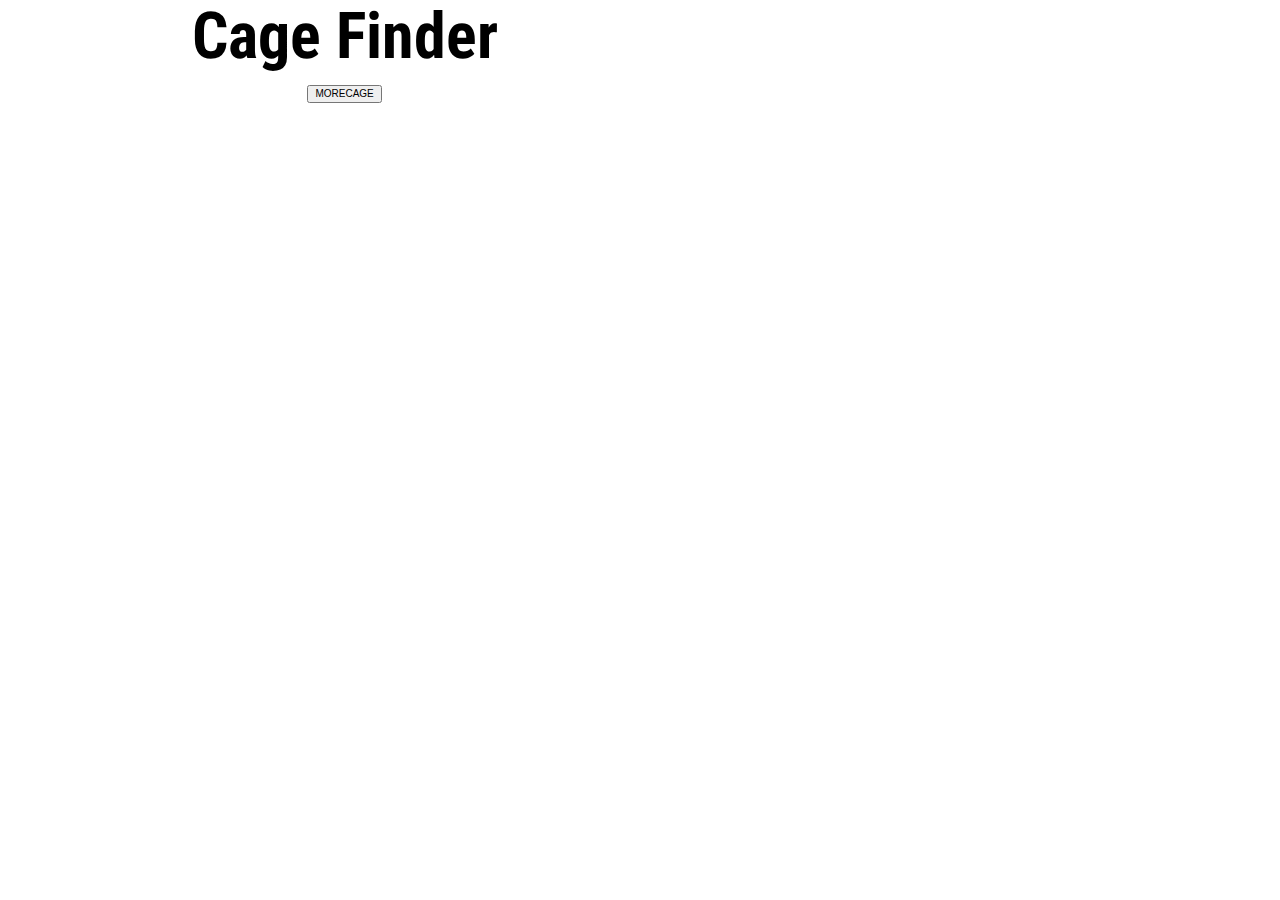
==== cageFinder.html @ 124b75aa "prgress on cage finder" ====
<!doctype html>
<html lang="en">
<head>
  <meta charset="UTF-8">
  <title>Cage Finder</title>
  <link rel="stylesheet" href="./styles/styles.css">
</head>
<body class="cageBody">
    <div class="cageWrapper">
  <header class="cageHeader">
      <h1 id="page-title">Cage Finder</h1>
      <p>Serving all your Nicholas Cage needs since July 2021</p>

        <label for="cageButton"></label>
        <button id="cageButton">MORE<span>CAGE</span></button>
  </header>

  <!-- cage load spinner -->

  <img src="./assets/cageImages/41AUw0wNduL._AC_.png" class="cageLoaderImage" alt="">

  <main class="cageMain">
    <ul class="cageUl" id="movies">

    </ul>
  </main>
  <script src="./script/cageFinder.js"></script>

    </div>
</body>
</html>
---- styles/styles.css ----
@import url("https://fonts.googleapis.com/css2?family=Roboto+Condensed:wght@300;400;700&family=Source+Sans+Pro:wght@300;400;700&display=swap");
html {
  line-height: 1.15;
  -ms-text-size-adjust: 100%;
  -webkit-text-size-adjust: 100%;
}

body {
  margin: 0;
}

article,
aside,
footer,
header,
nav,
section {
  display: block;
}

h1 {
  font-size: 2em;
  margin: 0.67em 0;
}

figcaption,
figure,
main {
  display: block;
}

figure {
  margin: 1em 40px;
}

hr {
  -webkit-box-sizing: content-box;
          box-sizing: content-box;
  height: 0;
  overflow: visible;
}

pre {
  font-family: monospace, monospace;
  font-size: 1em;
}

a {
  background-color: transparent;
  -webkit-text-decoration-skip: objects;
}

abbr[title] {
  border-bottom: none;
  text-decoration: underline;
  -webkit-text-decoration: underline dotted;
          text-decoration: underline dotted;
}

b,
strong {
  font-weight: inherit;
}

b,
strong {
  font-weight: bolder;
}

code,
kbd,
samp {
  font-family: monospace, monospace;
  font-size: 1em;
}

dfn {
  font-style: italic;
}

mark {
  background-color: #ff0;
  color: #000;
}

small {
  font-size: 80%;
}

sub,
sup {
  font-size: 75%;
  line-height: 0;
  position: relative;
  vertical-align: baseline;
}

sub {
  bottom: -0.25em;
}

sup {
  top: -0.5em;
}

audio,
video {
  display: inline-block;
}

audio:not([controls]) {
  display: none;
  height: 0;
}

img {
  border-style: none;
}

svg:not(:root) {
  overflow: hidden;
}

button,
input,
optgroup,
select,
textarea {
  font-family: sans-serif;
  font-size: 100%;
  line-height: 1.15;
  margin: 0;
}

button,
input {
  overflow: visible;
}

button,
select {
  text-transform: none;
}

button,
html [type=button],
[type=reset],
[type=submit] {
  -webkit-appearance: button;
}

button::-moz-focus-inner,
[type=button]::-moz-focus-inner,
[type=reset]::-moz-focus-inner,
[type=submit]::-moz-focus-inner {
  border-style: none;
  padding: 0;
}

button:-moz-focusring,
[type=button]:-moz-focusring,
[type=reset]:-moz-focusring,
[type=submit]:-moz-focusring {
  outline: 1px dotted ButtonText;
}

fieldset {
  padding: 0.35em 0.75em 0.625em;
}

legend {
  -webkit-box-sizing: border-box;
          box-sizing: border-box;
  color: inherit;
  display: table;
  max-width: 100%;
  padding: 0;
  white-space: normal;
}

progress {
  display: inline-block;
  vertical-align: baseline;
}

textarea {
  overflow: auto;
}

[type=checkbox],
[type=radio] {
  -webkit-box-sizing: border-box;
          box-sizing: border-box;
  padding: 0;
}

[type=number]::-webkit-inner-spin-button,
[type=number]::-webkit-outer-spin-button {
  height: auto;
}

[type=search] {
  -webkit-appearance: textfield;
  outline-offset: -2px;
}

[type=search]::-webkit-search-cancel-button,
[type=search]::-webkit-search-decoration {
  -webkit-appearance: none;
}

::-webkit-file-upload-button {
  -webkit-appearance: button;
  font: inherit;
}

details,
menu {
  display: block;
}

summary {
  display: list-item;
}

canvas {
  display: inline-block;
}

template {
  display: none;
}

[hidden] {
  display: none;
}

.clearfix:after {
  visibility: hidden;
  display: block;
  font-size: 0;
  content: "";
  clear: both;
  height: 0;
}

html {
  -webkit-box-sizing: border-box;
  box-sizing: border-box;
}

*,
*:before,
*:after {
  -webkit-box-sizing: inherit;
          box-sizing: inherit;
}

.sr-only {
  position: absolute;
  width: 1px;
  height: 1px;
  margin: -1px;
  border: 0;
  padding: 0;
  white-space: nowrap;
  -webkit-clip-path: inset(100%);
          clip-path: inset(100%);
  clip: rect(0 0 0 0);
  overflow: hidden;
}

body {
  font-size: 62.5%;
  font-family: "Source Sans Pro", sans-serif;
  background-color: #283149;
  color: white;
  position: relative;
}

h1,
h2,
h3,
h4,
h5,
h6,
p,
ul,
li {
  margin: 0;
  padding: 0;
}

li {
  list-style-type: none;
}

.wrapper {
  margin: 0px auto;
  max-width: 1200px;
  width: 90%;
}

nav {
  margin: 10px 0px;
}

section,
footer {
  margin: 50px 0px;
}

.logoContainer::before,
.logoContainer::after {
  content: "{";
  font-size: 4rem;
  color: #dbedf3;
}

.logoContainer::after {
  content: "}";
}

.logo {
  width: auto;
  height: 50px;
  position: relative;
  top: 8px;
}

h1 {
  text-align: center;
  font-family: "Roboto Condensed", sans-serif;
  font-weight: 700;
  font-size: 4rem;
  color: #f73859;
}

.teamDropdownLabel,
.teamDropdown {
  display: block;
  text-align: center;
  margin: 10px auto;
  font-size: 1.5rem;
}

.teamDropdown {
  width: 300px;
  font-size: 1.25rem;
}

.teamCards {
  display: grid;
  grid-template-columns: repeat(3, 1fr);
  row-gap: 30px;
  -webkit-column-gap: 10px;
     -moz-column-gap: 10px;
          column-gap: 10px;
  -webkit-box-align: center;
      -ms-flex-align: center;
          align-items: center;
}

.card {
  min-width: 250px;
  display: -webkit-box;
  display: -ms-flexbox;
  display: flex;
  -webkit-box-orient: vertical;
  -webkit-box-direction: normal;
      -ms-flex-direction: column;
          flex-direction: column;
  border: 2px solid #dbedf3;
  border-radius: 5px;
  background-color: #404b69;
  -webkit-transition: all 0.5s;
  transition: all 0.5s;
  overflow: hidden;
}
.card:hover, .card:focus-within {
  -webkit-box-shadow: 0 14px 28px rgba(219, 237, 243, 0.19), 0 10px 10px rgba(219, 237, 243, 0.23);
          box-shadow: 0 14px 28px rgba(219, 237, 243, 0.19), 0 10px 10px rgba(219, 237, 243, 0.23);
}
.card:hover .cardImg, .card:focus-within .cardImg {
  -webkit-transform: scale(1.1);
          transform: scale(1.1);
}

.cardInnerContainer {
  -webkit-box-flex: 10;
      -ms-flex-positive: 10;
          flex-grow: 10;
  position: relative;
}

.cardImg {
  width: 100%;
  -webkit-transition: all 0.5s;
  transition: all 0.5s;
  overflow: hidden;
  -o-object-fit: contain;
     object-fit: contain;
  -o-object-position: center;
     object-position: center;
}

.cardTeamName {
  display: -webkit-box;
  display: -ms-flexbox;
  display: flex;
  -webkit-box-pack: center;
      -ms-flex-pack: center;
          justify-content: center;
  -webkit-box-align: center;
      -ms-flex-align: center;
          align-items: center;
  font-size: 1.5rem;
  text-align: center;
  text-transform: uppercase;
  height: 50px;
  background-color: #dbedf3;
  color: #283149;
  border: 2px solid #dbedf3;
}

.teamDetailsCard {
  position: absolute;
  top: 0;
  bottom: 0;
  right: 0;
  left: 0;
  background-color: rgba(219, 237, 243, 0.3);
  font-size: 2rem;
  padding: 30px;
  display: -webkit-box;
  display: -ms-flexbox;
  display: flex;
  -webkit-box-orient: vertical;
  -webkit-box-direction: normal;
      -ms-flex-direction: column;
          flex-direction: column;
  -webkit-box-pack: center;
      -ms-flex-pack: center;
          justify-content: center;
  color: #f73859;
  backdrop-filter: blur(10px);
  -webkit-backdrop-filter: blur(10px);
  -webkit-transition: all 0.5s;
  transition: all 0.5s;
}

.fadeOut {
  opacity: 0;
}

.teamDetailsLabel {
  font-size: 1.5rem;
  margin-top: 10px;
  color: #283149;
  font-weight: 700;
  padding: 5px 0px;
  border-bottom: 2px solid #404b69;
}

.closeIcon {
  font-size: 1rem;
  padding: 10px;
  margin: 5px;
  cursor: pointer;
  border-radius: 5px;
  color: #404b69;
  text-align: right;
  position: absolute;
  top: 0;
  right: 0;
  -webkit-transition: all 0.3s;
  transition: all 0.3s;
}
.closeIcon:hover {
  color: #f73859;
}

.playerDetailsOuterContainer {
  position: fixed;
  z-index: 3;
  top: 0;
  bottom: 0;
  right: 0;
  left: 0;
  display: -webkit-box;
  display: -ms-flexbox;
  display: flex;
  -webkit-box-pack: center;
      -ms-flex-pack: center;
          justify-content: center;
  -webkit-box-align: center;
      -ms-flex-align: center;
          align-items: center;
  background-color: rgba(40, 49, 73, 0.8);
}

.playerDetailsContainer {
  min-width: 80vw;
  min-height: 80vh;
  background-color: rgba(219, 237, 243, 0.5);
  font-size: 2rem;
  backdrop-filter: blur(10px);
  -webkit-backdrop-filter: blur(10px);
  -webkit-transition: all 0.5s;
  transition: all 0.5s;
  padding: 20px;
  border-radius: 10px;
}

.btn {
  display: inline-block;
  padding: 10px;
  margin: 5px;
  border-radius: 2px;
  border: 2px solid #f73859;
  background-color: #f73859;
  color: white;
  text-transform: uppercase;
  letter-spacing: 1px;
  font-size: 1rem;
  font-weight: 700;
  text-align: center;
  -webkit-transition: all 0.5s;
  transition: all 0.5s;
  position: relative;
  z-index: 1;
}

.btn:hover {
  cursor: pointer;
  background-color: #283149;
  color: white;
}

.dropdownContainer {
  position: relative;
  width: 300px;
  height: 100px;
  margin: 0px auto;
}

.dropdownLabel {
  margin: 10px 0px;
  text-align: center;
  font-size: 1.5rem;
  font-weight: 400;
}

.dropdown {
  position: absolute;
  width: 300px;
  height: 55px;
  font-size: 1.5rem;
  overflow-y: scroll;
  background-color: #404b69;
  -webkit-transition: all 0.5s;
  transition: all 0.5s;
  z-index: 2;
  border: 2px solid #dbedf3;
  border-radius: 5px;
}
.dropdown:hover, .dropdown:focus-within {
  height: 200px;
}
.dropdown:hover .dropdownIcon {
  border-left-color: #404b69;
}

.dropdownOption {
  width: 100%;
  padding: 10px;
  -webkit-transition: all 0.3s;
  transition: all 0.3s;
  border: 2px solid #404b69;
  background-color: #283149;
  color: #dbedf3;
}
.dropdownOption:hover, .dropdownOption:focus-within {
  color: #283149;
  background-color: rgba(219, 237, 243, 0.9);
  cursor: pointer;
}

.optionOne {
  display: -webkit-box;
  display: -ms-flexbox;
  display: flex;
  -webkit-box-pack: justify;
      -ms-flex-pack: justify;
          justify-content: space-between;
}

.dropdownIcon {
  border-left: 2px solid #dbedf3;
  padding-left: 10px;
}

/* Whole scrollbar */
.dropdown::-webkit-scrollbar {
  width: 8px;
  height: 8px;
  margin-left: 5px;
  background-color: #404b69;
}

/* Track */
.dropdown::-webkit-scrollbar-track {
  border-radius: 5px;
}

/* Handle */
.dropdown::-webkit-scrollbar-thumb {
  background: #f73859;
  border-radius: 5px;
}

footer {
  margin-bottom: 0px;
  color: #283149;
  background-color: #dbedf3;
}

.footerText {
  padding: 10px;
  font-size: 1rem;
  text-align: center;
}

.cageBody {
  width: 100%;
  position: static;
  display: -webkit-box;
  display: -ms-flexbox;
  display: flex;
  -webkit-box-pack: center;
      -ms-flex-pack: center;
          justify-content: center;
  -webkit-box-align: center;
      -ms-flex-align: center;
          align-items: center;
  background-color: white;
}
.cageBody .cageWrapper {
  display: -webkit-box;
  display: -ms-flexbox;
  display: flex;
  -webkit-box-pack: center;
      -ms-flex-pack: center;
          justify-content: center;
  -webkit-box-align: center;
      -ms-flex-align: center;
          align-items: center;
  width: 100%;
  margin: 0px !important;
  padding: 0px !important;
}
.cageBody .cageHeader {
  display: -webkit-box;
  display: -ms-flexbox;
  display: flex;
  -webkit-box-pack: center;
      -ms-flex-pack: center;
          justify-content: center;
  -webkit-box-align: center;
      -ms-flex-align: center;
          align-items: center;
  -webkit-box-orient: vertical;
  -webkit-box-direction: normal;
      -ms-flex-direction: column;
          flex-direction: column;
  width: 100%;
}
.cageBody .cageHeader h1 {
  color: black;
}
.cageBody .cageWrapper {
  width: 100%;
}
.cageBody .cageHeader {
  width: 70%;
}
.cageBody .cageMain {
  width: 60%;
}

@media screen and (max-width: 860px) {
  .teamCards {
    grid-template-columns: repeat(2, 1fr);
  }

  .teamDetailsCard {
    font-size: 2rem;
  }
}
@media screen and (max-width: 630px) {
  .teamDetailsCard {
    font-size: 1.5rem;
  }

  .teamDetailsLabel {
    font-size: 1rem;
  }
}
@media screen and (max-width: 580px) {
  .teamCards {
    grid-template-columns: 1fr;
  }

  .teamDetailsCard {
    font-size: 3rem;
  }

  .teamDetailsLabel {
    font-size: 2rem;
  }
}
@media screen and (max-width: 430px) {
  .teamDetailsCard {
    font-size: 2rem;
  }
}
@media screen and (max-width: 350px) {
  .teamDetailsCard {
    font-size: 1.5rem;
  }

  .teamDetailsLabel {
    font-size: 1rem;
  }
}
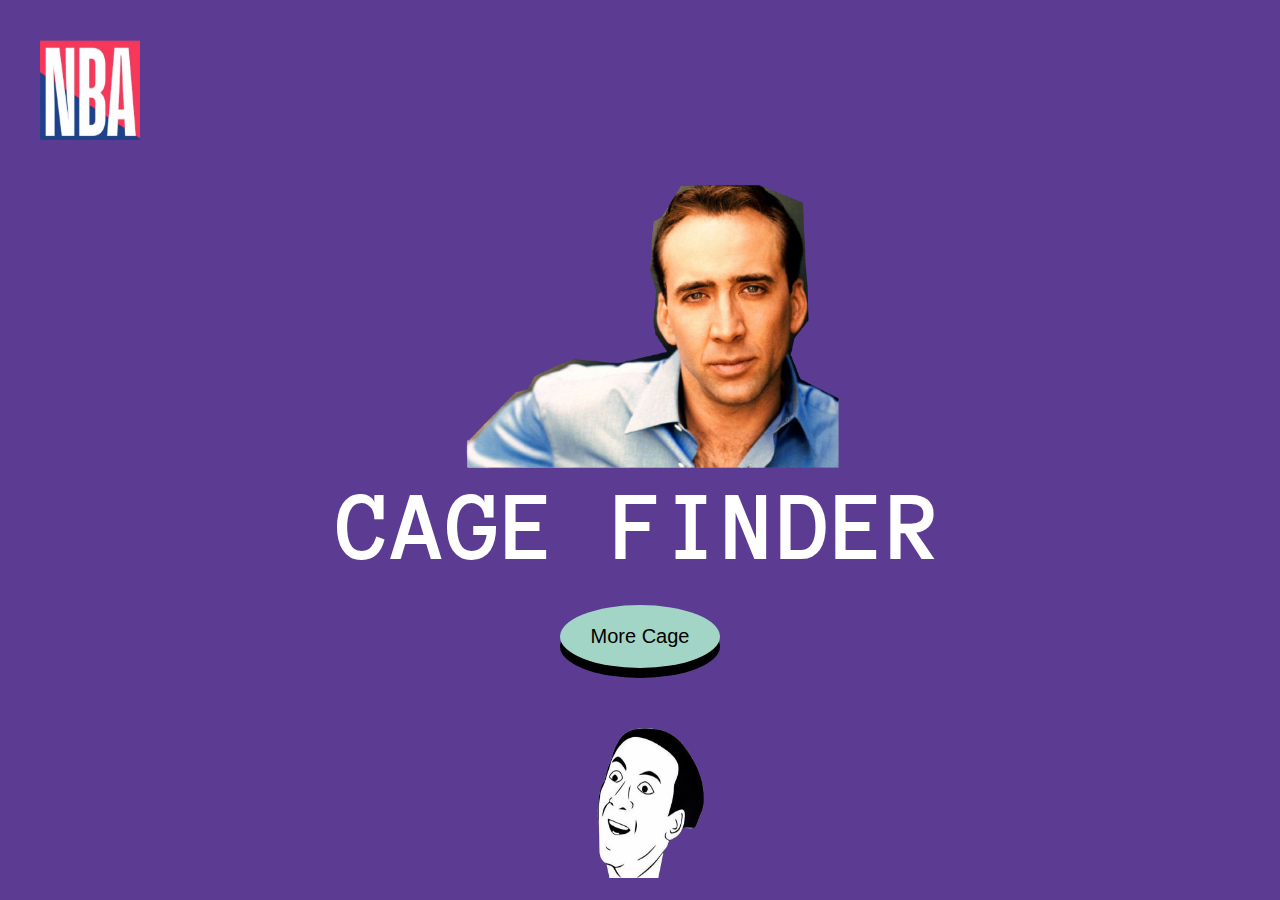
==== commit 986c9252: "Added js, html and css for cage page." ====
--- a/cageFinder.html
+++ b/cageFinder.html
@@ -4,28 +4,31 @@
   <meta charset="UTF-8">
   <title>Cage Finder</title>
   <link rel="stylesheet" href="./styles/styles.css">
+  <link rel="preconnect" href="https://fonts.googleapis.com">
+<link rel="preconnect" href="https://fonts.gstatic.com" crossorigin>
+<link href="https://fonts.googleapis.com/css2?family=Anonymous+Pro&display=swap" rel="stylesheet">
 </head>
-<body class="cageBody">
-    <div class="cageWrapper">
-  <header class="cageHeader">
-      <h1 id="page-title">Cage Finder</h1>
-      <p>Serving all your Nicholas Cage needs since July 2021</p>
+<body class="cagesBody">  
+  <header>
 
-        <label for="cageButton"></label>
-        <button id="cageButton">MORE<span>CAGE</span></button>
+    <div class="nbaFlex">
+      <a href="index.html"><img src="./assets/nbaLettering.png" class="nbaLetters" alt=""></a>
+      
+    </div>
+
+    <div class="cageContainer">
+      <img src="./assets/theFinalCage.png" class="theFinalCage" alt="">
+      <h1 class="cageHeading">Cage Finder</h1>
+      <button class="cageButton">More Cage</button>
+      <ul class="cageList">
+
+      </ul>
+      <img src="./assets/41AUw0wNduL._AC_.png" class="cageLoaderImage" alt="">
+    </div>
   </header>
 
-  <!-- cage load spinner -->
-
-  <img src="./assets/cageImages/41AUw0wNduL._AC_.png" class="cageLoaderImage" alt="">
-
-  <main class="cageMain">
-    <ul class="cageUl" id="movies">
-
-    </ul>
-  </main>
-  <script src="./script/cageFinder.js"></script>
-
-    </div>
+  
+  
+  <script src="cagefinder.js"></script>
 </body>
 </html>--- a/styles/styles.css
+++ b/styles/styles.css
@@ -303,11 +303,56 @@
 
 nav {
   margin: 10px 0px;
+  display: -webkit-box;
+  display: -ms-flexbox;
+  display: flex;
+  -webkit-box-pack: justify;
+      -ms-flex-pack: justify;
+          justify-content: space-between;
+  width: 100%;
 }
 
 section,
 footer {
   margin: 50px 0px;
+}
+
+.logoContainer {
+  width: 100%;
+}
+
+.cageLink {
+  -ms-flex-item-align: end;
+      align-self: flex-end;
+  display: -webkit-box;
+  display: -ms-flexbox;
+  display: flex;
+  -webkit-box-pack: end;
+      -ms-flex-pack: end;
+          justify-content: flex-end;
+  width: 100%;
+}
+
+.cageMainPageButton {
+  width: 35%;
+}
+
+.nbaLettering {
+  width: 17%;
+  text-align: center;
+  z-index: -10;
+  position: relative;
+  bottom: 0px;
+}
+
+.letteringFlex {
+  width: 100%;
+  display: -webkit-box;
+  display: -ms-flexbox;
+  display: flex;
+  -webkit-box-pack: center;
+      -ms-flex-pack: center;
+          justify-content: center;
 }
 
 .logoContainer::before,
@@ -334,6 +379,7 @@
   font-weight: 700;
   font-size: 4rem;
   color: #f73859;
+  background-color: #283149;
 }
 
 .teamDropdownLabel,
@@ -631,21 +677,34 @@
   text-align: center;
 }
 
-.cageBody {
-  width: 100%;
-  position: static;
-  display: -webkit-box;
-  display: -ms-flexbox;
-  display: flex;
-  -webkit-box-pack: center;
-      -ms-flex-pack: center;
-          justify-content: center;
-  -webkit-box-align: center;
-      -ms-flex-align: center;
-          align-items: center;
-  background-color: white;
-}
-.cageBody .cageWrapper {
+.cagesBody {
+  background-color: #5c3c92;
+}
+
+.cageButton {
+  margin-bottom: 60px;
+  border-radius: 50%;
+  margin-bottom: 60px;
+  padding: 20px;
+  background-color: #a2d5c6;
+  font-size: 20px;
+  width: 160px;
+  border: none;
+  -webkit-box-shadow: 0px 10px black;
+          box-shadow: 0px 10px black;
+  background-color: #a2d5c6;
+  margin-top: 20px;
+}
+
+.cageHeading {
+  background-color: #5c3c92;
+  color: white;
+  font-family: "Anonymous Pro", monospace;
+  text-transform: uppercase;
+  font-size: 100px;
+}
+
+.cageContainer {
   display: -webkit-box;
   display: -ms-flexbox;
   display: flex;
@@ -656,38 +715,57 @@
       -ms-flex-align: center;
           align-items: center;
   width: 100%;
-  margin: 0px !important;
-  padding: 0px !important;
-}
-.cageBody .cageHeader {
-  display: -webkit-box;
-  display: -ms-flexbox;
-  display: flex;
-  -webkit-box-pack: center;
-      -ms-flex-pack: center;
-          justify-content: center;
-  -webkit-box-align: center;
-      -ms-flex-align: center;
-          align-items: center;
   -webkit-box-orient: vertical;
   -webkit-box-direction: normal;
       -ms-flex-direction: column;
           flex-direction: column;
-  width: 100%;
-}
-.cageBody .cageHeader h1 {
-  color: black;
-}
-.cageBody .cageWrapper {
-  width: 100%;
-}
-.cageBody .cageHeader {
-  width: 70%;
-}
-.cageBody .cageMain {
-  width: 60%;
-}
-
+}
+
+.theFinalCage {
+  width: 400px;
+}
+
+.nbaLetters {
+  margin: 40px;
+  width: 100px;
+  height: 100px;
+}
+
+.cageLoaderImage {
+  width: 150px;
+  height: 150px;
+  -webkit-animation-name: loading;
+          animation-name: loading;
+  -webkit-animation-iteration-count: infinite;
+          animation-iteration-count: infinite;
+  -webkit-animation-duration: 3s;
+          animation-duration: 3s;
+  -webkit-animation-timing-function: linear;
+          animation-timing-function: linear;
+  position: relative;
+}
+
+@-webkit-keyframes loading {
+  from {
+    -webkit-transform: rotate(0);
+            transform: rotate(0);
+  }
+  to {
+    -webkit-transform: rotate(360deg);
+            transform: rotate(360deg);
+  }
+}
+
+@keyframes loading {
+  from {
+    -webkit-transform: rotate(0);
+            transform: rotate(0);
+  }
+  to {
+    -webkit-transform: rotate(360deg);
+            transform: rotate(360deg);
+  }
+}
 @media screen and (max-width: 860px) {
   .teamCards {
     grid-template-columns: repeat(2, 1fr);
